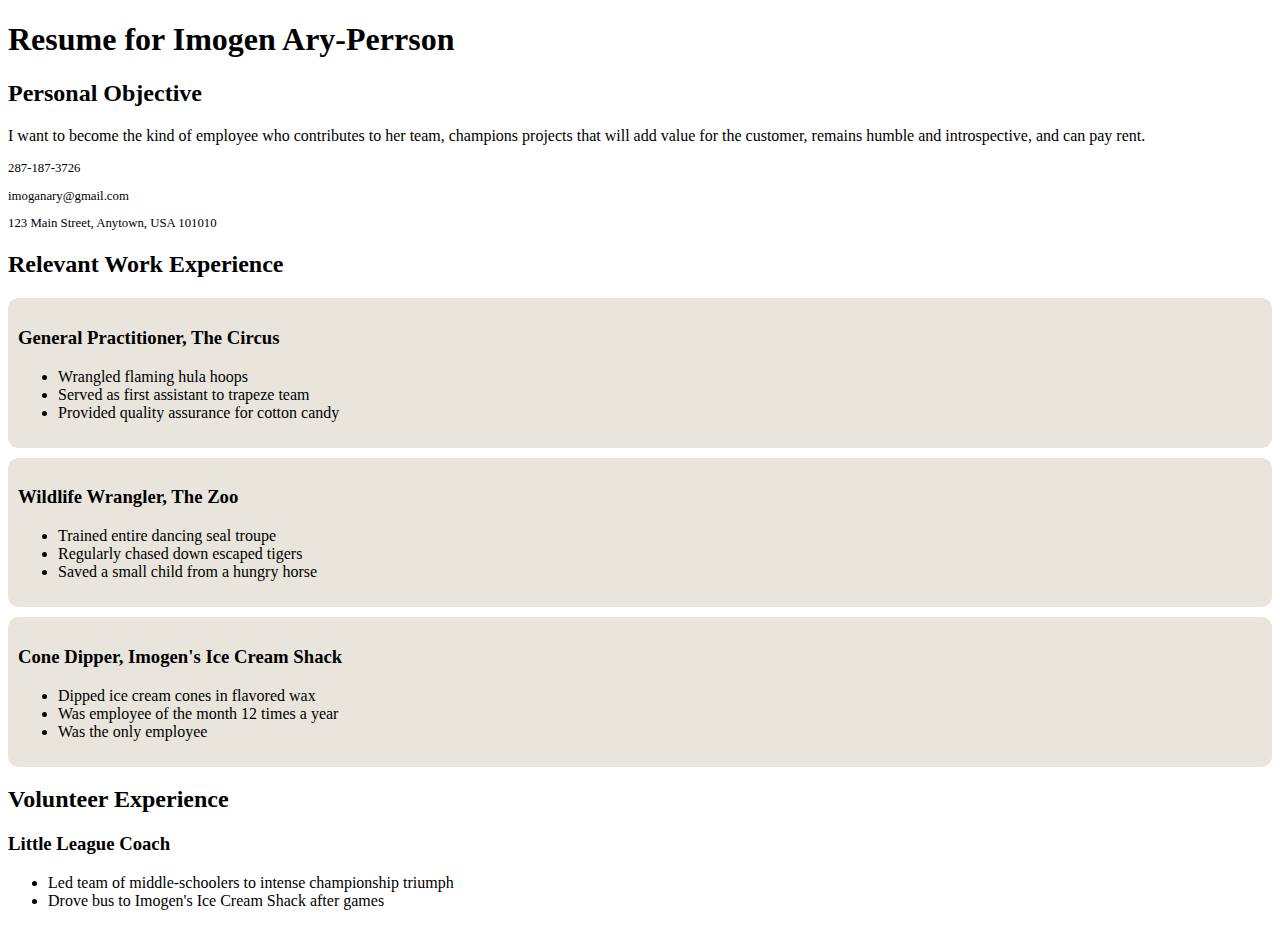
==== css/css-demo/index.html @ bef9f085 "add practice css doc" ====
<!DOCTYPE html>
<html>
<head>
  <link rel="stylesheet" type="text/css" href="./practice.css">
  <link rel="stylesheet" type="text/css" href="styles/fixed-contact.css">
  <link rel="stylesheet" href="styles/elegant-styles.css" type="text/css">
  <title>Resume</title>
  <!-- We're using Google Fonts, which you can also do on your sites, but you don't need to know how for any assessments in this unit. -->
  <link href='https://fonts.googleapis.com/css?family=Dancing+Script' rel='stylesheet' type='text/css'>
  
</head>
<body>
  <h1 id="resume-title">Resume for Imogen Ary-Perrson</h1>
  <section id="personal-objective">
    <h2>Personal Objective</h2>
    <p>I want to become the kind of employee who contributes to her team, champions projects that will add value for the customer, remains humble and introspective, and can pay rent.</p>
  </section>
  <section id="contact-info">
    <p>287-187-3726</p>
    <p>imoganary@gmail.com</p>
    <p>123 Main Street, Anytown, USA 101010</p>
  </section>

  <section id="work-experience">
    <h2 class="experience-category">Relevant Work Experience</h2>
    <section class="job">
      <h3>General Practitioner, The Circus</h3>
      <ul>
        <li>Wrangled flaming hula hoops</li>
        <li>Served as first assistant to trapeze team</li>
        <li class="featured">Provided quality assurance for cotton candy</li>
      </ul>
    </section>
    <section class="job">
      <h3>Wildlife Wrangler, The Zoo</h3>
      <ul>
        <li>Trained entire dancing seal troupe</li>
        <li>Regularly chased down escaped tigers</li>
        <li class="featured">Saved a small child from a hungry horse</li>
      </ul>
    </section>
    <section class="job">
      <h3>Cone Dipper, Imogen's Ice Cream Shack</h3>
      <ul>
        <li>Dipped ice cream cones in flavored wax</li>
        <li class="featured">Was employee of the month 12 times a year</li>
        <li>Was the only employee</li>
      </ul>
    </section>
  </section>

  <section id="volunteer-experience">
    <h2 class="experience-category">Volunteer Experience</h1>
    <section class="volunteer-gig">
      <h3>Little League Coach</h3>
      <ul>
        <li>Led team of middle-schoolers to intense championship triumph</li>
        <li>Drove bus to Imogen's Ice Cream Shack after games</li>
      </ul>
    </section>
  </section>
</body>
</html>
---- css/css-demo/practice.css ----
#contact-info {
	font-size: .8em;
}

.job {
	background-color: #e9e5dc;
	border-radius: 10px;
	padding: 10px;
	margin-top: 10px;
}

.unordered-list {
	font-size: .8em;
}
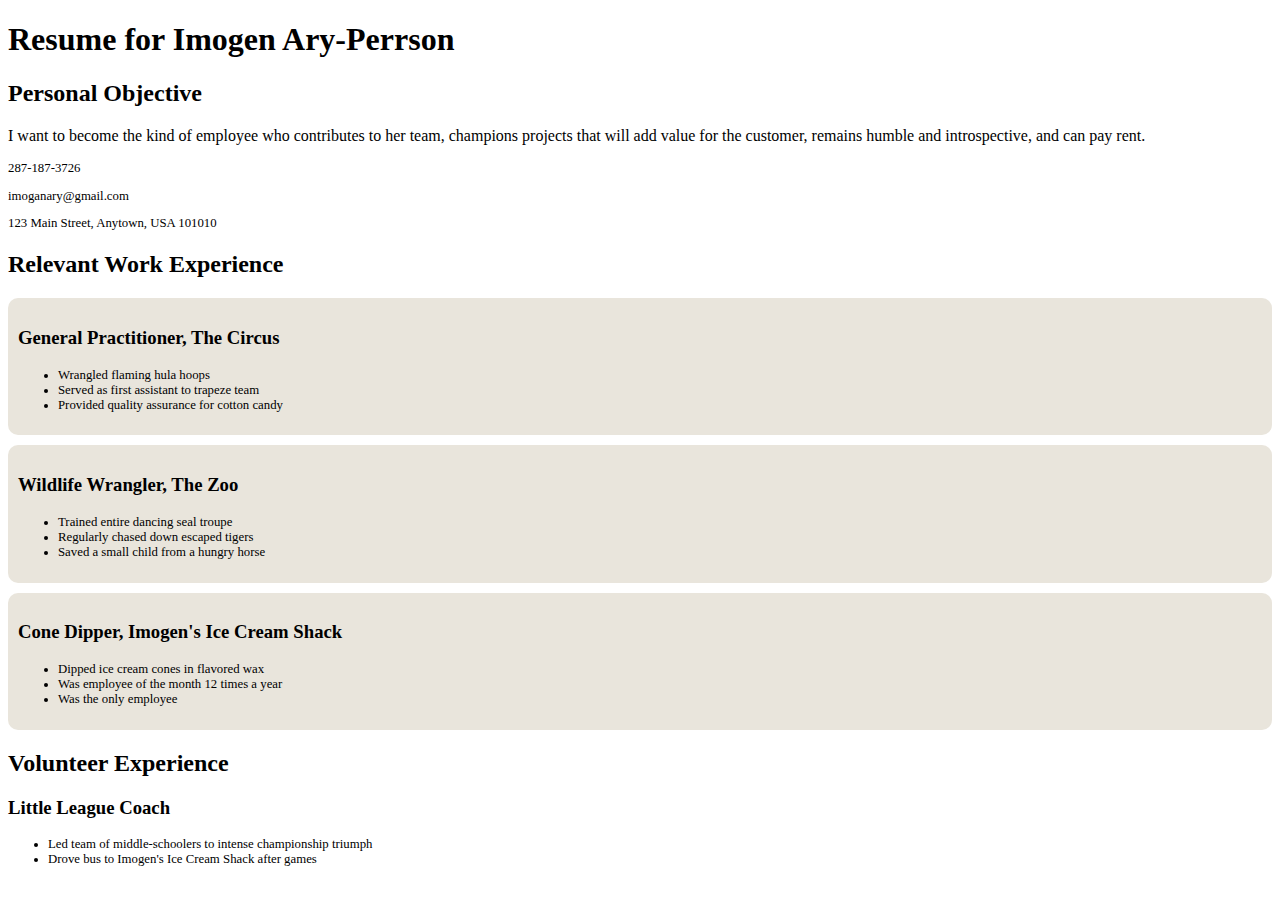
==== commit 0f0c4bb1: "edit pracitce.css" ====
--- a/css/css-demo/index.html
+++ b/css/css-demo/index.html
@@ -25,7 +25,7 @@
     <h2 class="experience-category">Relevant Work Experience</h2>
     <section class="job">
       <h3>General Practitioner, The Circus</h3>
-      <ul>
+      <ul class="unordered-list">
         <li>Wrangled flaming hula hoops</li>
         <li>Served as first assistant to trapeze team</li>
         <li class="featured">Provided quality assurance for cotton candy</li>
@@ -33,7 +33,7 @@
     </section>
     <section class="job">
       <h3>Wildlife Wrangler, The Zoo</h3>
-      <ul>
+      <ul class="unordered-list">
         <li>Trained entire dancing seal troupe</li>
         <li>Regularly chased down escaped tigers</li>
         <li class="featured">Saved a small child from a hungry horse</li>
@@ -41,7 +41,7 @@
     </section>
     <section class="job">
       <h3>Cone Dipper, Imogen's Ice Cream Shack</h3>
-      <ul>
+      <ul class="unordered-list">
         <li>Dipped ice cream cones in flavored wax</li>
         <li class="featured">Was employee of the month 12 times a year</li>
         <li>Was the only employee</li>
@@ -53,7 +53,7 @@
     <h2 class="experience-category">Volunteer Experience</h1>
     <section class="volunteer-gig">
       <h3>Little League Coach</h3>
-      <ul>
+      <ul class="unordered-list">
         <li>Led team of middle-schoolers to intense championship triumph</li>
         <li>Drove bus to Imogen's Ice Cream Shack after games</li>
       </ul>
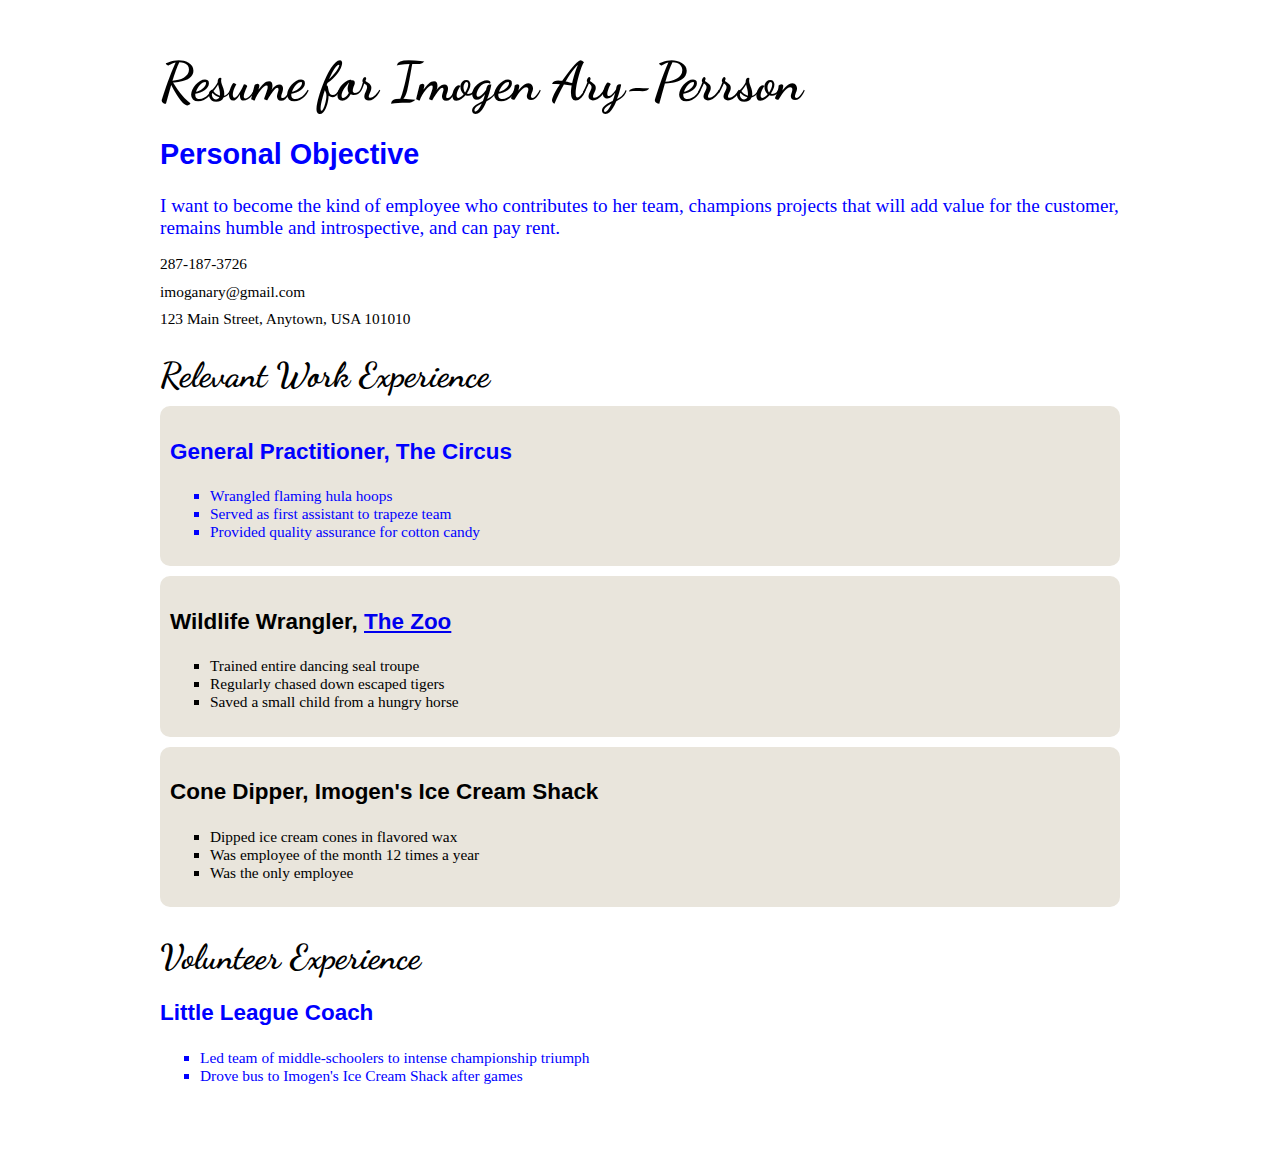
==== commit f888052f: "complete practice css file" ====
--- a/css/css-demo/index.html
+++ b/css/css-demo/index.html
@@ -1,9 +1,9 @@
 <!DOCTYPE html>
 <html>
 <head>
-  <link rel="stylesheet" type="text/css" href="./practice.css">
   <link rel="stylesheet" type="text/css" href="styles/fixed-contact.css">
   <link rel="stylesheet" href="styles/elegant-styles.css" type="text/css">
+  <link rel="stylesheet" type="text/css" href="./practice.css">
   <title>Resume</title>
   <!-- We're using Google Fonts, which you can also do on your sites, but you don't need to know how for any assessments in this unit. -->
   <link href='https://fonts.googleapis.com/css?family=Dancing+Script' rel='stylesheet' type='text/css'>
@@ -32,7 +32,7 @@
       </ul>
     </section>
     <section class="job">
-      <h3>Wildlife Wrangler, The Zoo</h3>
+      <h3>Wildlife Wrangler, <a href="https://en.wikipedia.org/wiki/Lion">The Zoo</a></h3>
       <ul class="unordered-list">
         <li>Trained entire dancing seal troupe</li>
         <li>Regularly chased down escaped tigers</li>
--- a/css/css-demo/styles/elegant-styles.css
+++ b/css/css-demo/styles/elegant-styles.css
@@ -0,0 +1,72 @@
+/* You can use an HTML tag as a selector ... */
+
+html {
+  background-image: url("../images/wov.png");
+}
+
+body {
+  font-family: "Georgia", serif;
+  padding: 20px 30px;
+  border-radius: 5px;
+  background-color: white;
+  margin: 30px auto;
+  max-width: 960px;
+  font-size: 1.2em;
+}
+
+ul {
+  list-style-type: square;
+}
+
+/* You can select multiple tags at once! */
+
+h1, h2, h3, h4, h5, h6 {
+  font-family: "Helvetica", sans-serif;
+}
+
+/* 
+
+You can select a class (preceded by a period) 
+or ID (preceded by a hash).
+
+In HTML, a class is assigned like this:
+<p class="your-class-here">some text</p>
+
+An ID is assigned like this:
+<p id="your-id-here">some text</p>
+
+A given ID should only be used once in a document.
+A given class can be used multiple times in a document.
+
+*/
+
+.experience-category, #resume-title {
+  font-family: 'Dancing Script', cursive;
+  margin-bottom: 0;
+}
+
+/* You can use a tag AND a class
+to make the rule more specific. */
+
+h2.experience-category {
+  font-size: 1.8em;
+}
+
+h1#resume-title {
+  font-size: 2.8em;
+  margin-top: 0;
+}
+
+/* You can select the child tag of
+an element of a certain class (the p
+is nested inside the contact-info section) */
+
+#contact-info p {
+  line-height: .8;
+}
+.job {
+  background-color: #e9e5dc;
+  border-radius: 10px;
+  padding: 10px;
+  margin-top: 10px;
+}
--- a/css/css-demo/practice.css
+++ b/css/css-demo/practice.css
@@ -11,4 +11,12 @@
 
 .unordered-list {
 	font-size: .8em;
+}
+
+a:hover {
+	color: red;
+}
+
+section:first-of-type { 
+	color: blue;
 }